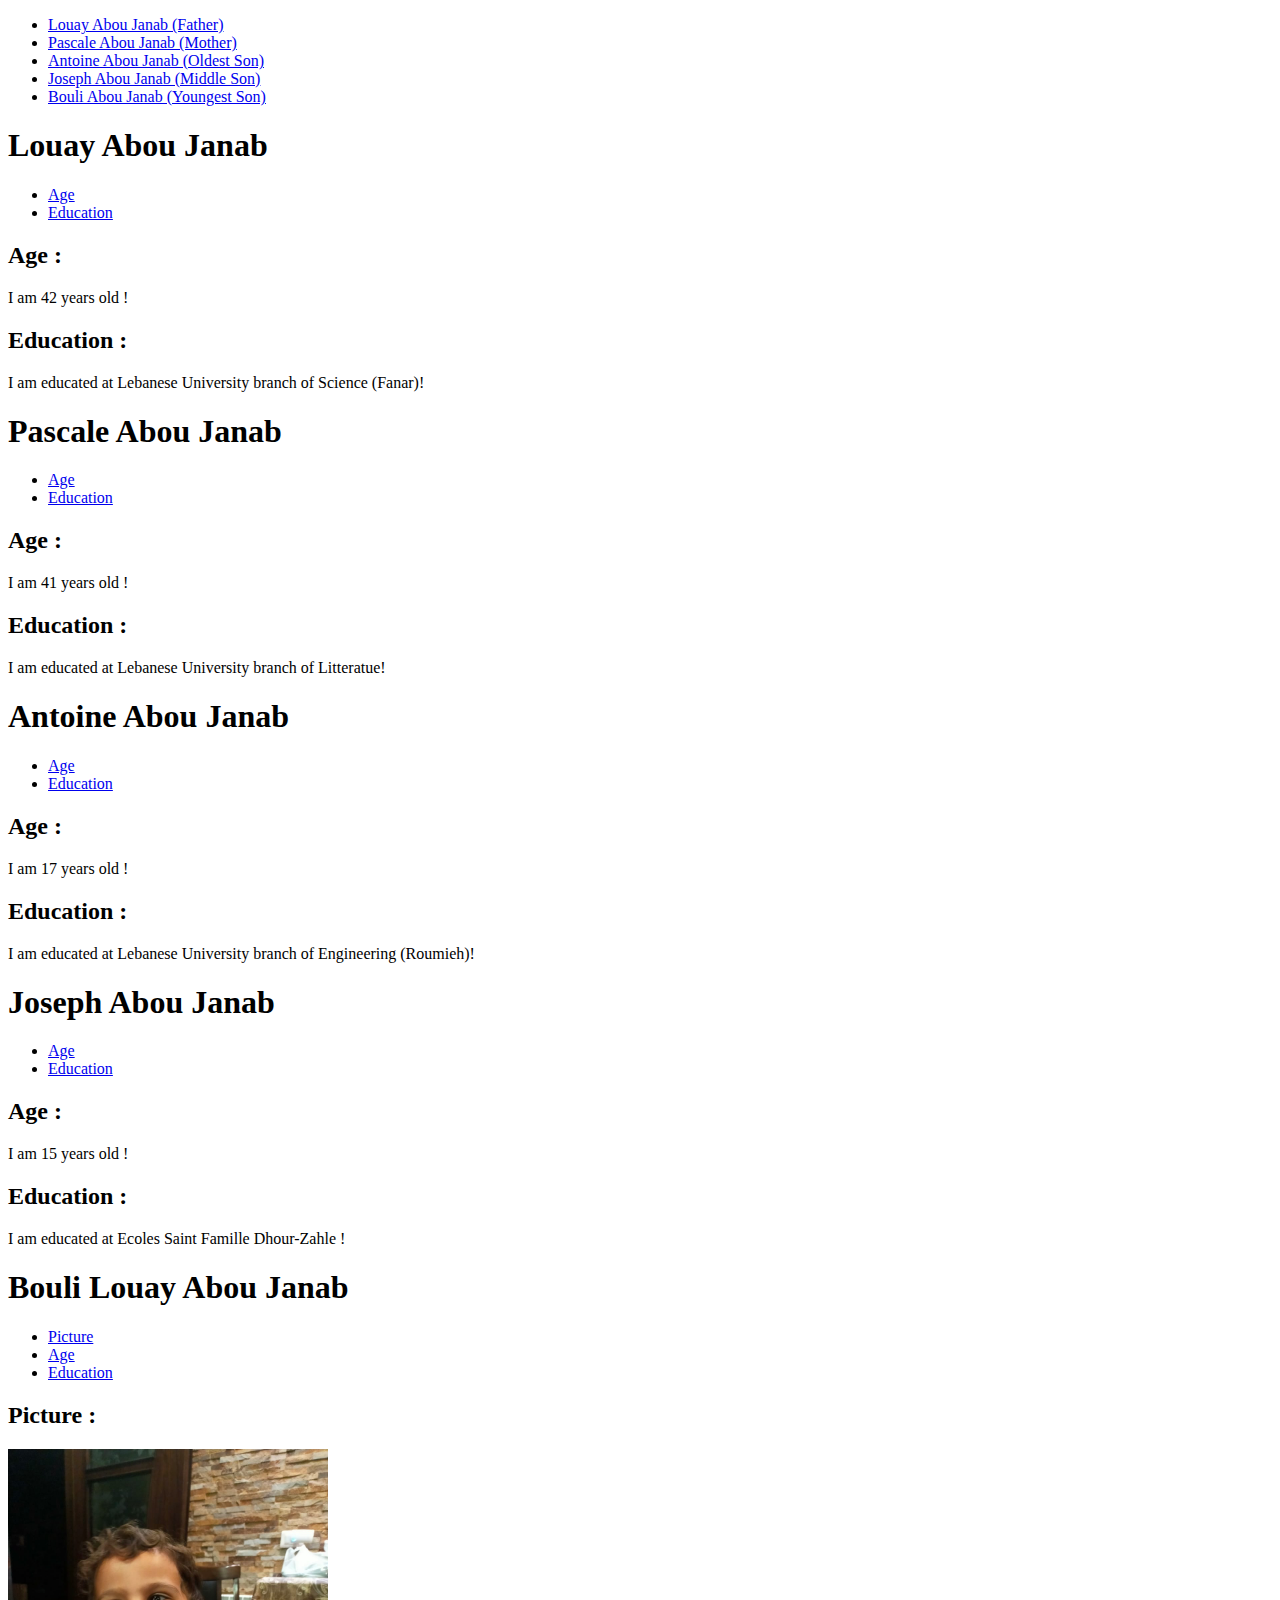
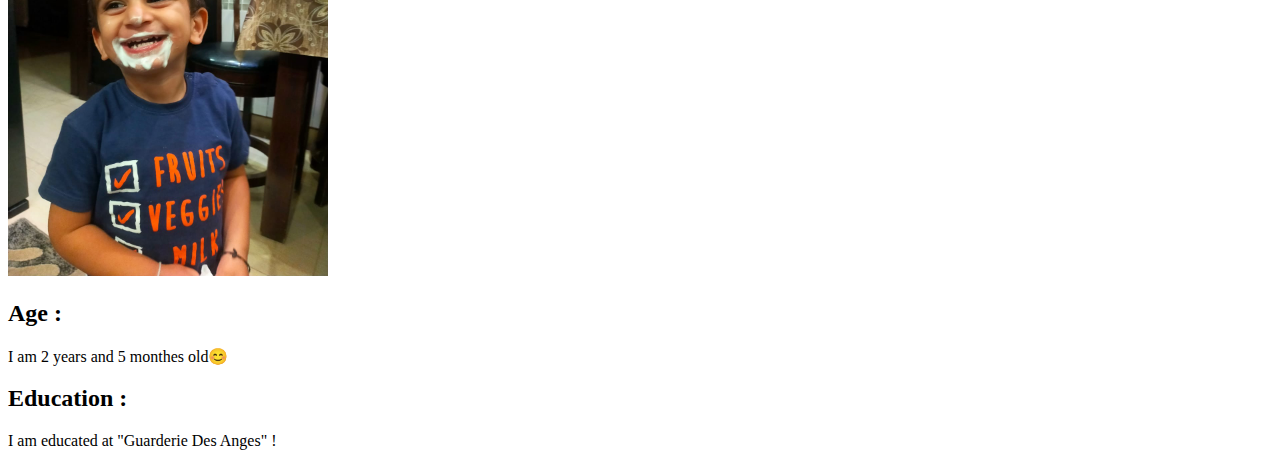
==== site/index.html @ 23305cbe "chaqnges" ====
<!DOCTYPE html>
<html lang="en">
<head>
	<meta charset="utf-8">
	<meta name="viewport" content="width=device-width, initial-scale=1">
	<title>Abou Janab Family </title>
</head>
<body style ="overflow-y : scroll">
<ul>
	<li><a href="#section1">Louay Abou Janab (Father)</a></li>
	<li><a href="#section2">Pascale Abou Janab (Mother)</a></li>
	<li><a href="#section3">Antoine Abou Janab (Oldest Son)</a></li>
	<li><a href="#section4">Joseph Abou Janab (Middle Son)</a></li>
	<li><a href="#section5">Bouli Abou Janab (Youngest Son)</a></li>
</ul>
<h1 id="section1">
	Louay Abou Janab 
</h1>

<ul>
	<li><a href="#section10">Age</a></li>
	<li><a href="#section11">Education</a></li>
</ul>
<section id="section10">
	<h2>Age :</h2>
	<p>I am 42 years old !</p>
</section>

<section id="section11">

</section>
<h2>Education :</h2>
<p>I am educated at  Lebanese University branch of Science (Fanar)!</p>


<h1 id="section2">
	Pascale Abou Janab 
</h1>

<ul>
	<li><a href="#section20">Age</a></li>
	<li><a href="#section21">Education</a></li>
</ul>
<section id="section20">
	<h2>Age :</h2>
	<p>I am 41 years old !</p>
</section>

<section id="section21">

</section>
<h2>Education :</h2>
<p>I am educated at  Lebanese University branch of Litteratue!</p>

<h1 id="section3">
	Antoine Abou Janab 
</h1>

<ul>
	<li><a href="#section30">Age</a></li>
	<li><a href="#section31">Education</a></li>
</ul>
<section id="section30">
	<h2>Age :</h2>
	<p>I am 17 years old !</p>
</section>

<section id="section31">

</section>
<h2>Education :</h2>
<p>I am educated at  Lebanese University branch of Engineering (Roumieh)!</p>



<h1 id="section4">
	Joseph Abou Janab 
</h1>

<ul>
	<li><a href="#section40">Age</a></li>
	<li><a href="#section41">Education</a></li>
</ul>
<section id="section40">
	<h2>Age :</h2>
	<p>I am 15 years old !</p>
</section>

<section id="section41">

</section>
<h2>Education :</h2>
<p>I am educated at Ecoles Saint Famille Dhour-Zahle !</p>



<h1 id="section5">
	Bouli Louay Abou Janab 
</h1>

<ul>
	<li><a href="#section50">Picture</a></li>
	<li><a href="#section51">Age</a></li>
	<li><a href="#section52">Education</a></li>
</ul>
<section id="section50">
	<h2>Picture :</h2>
	<img src = "bouli.jpg"  width =320   height=427 alt="picture of bouli">
</section>
<section id="section51">
	<h2>Age :</h2>
	<p>I am 2 years and 5 monthes old😊</p>
</section>

<section id="section52">

</section>
<h2>Education :</h2>
<p>I am educated at &quot;Guarderie Des Anges&quot; !</p>

</body>
</html>
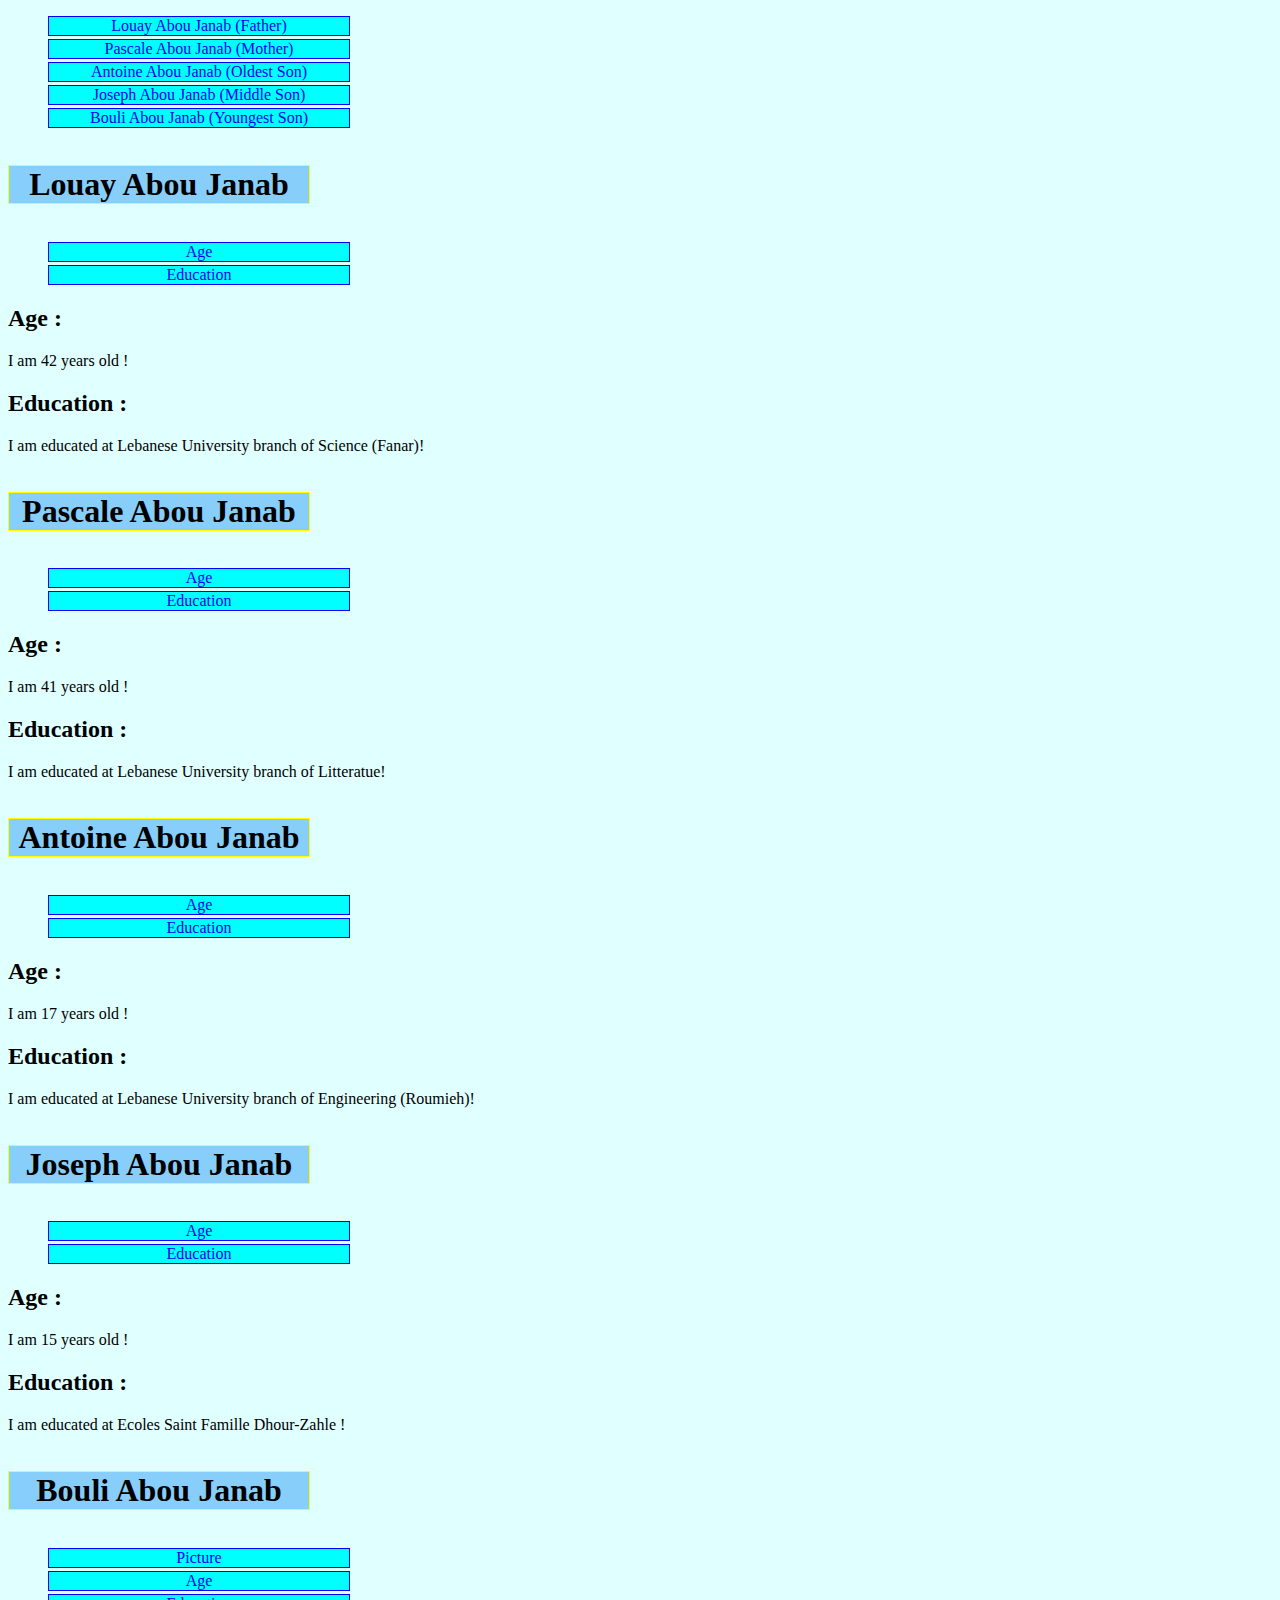
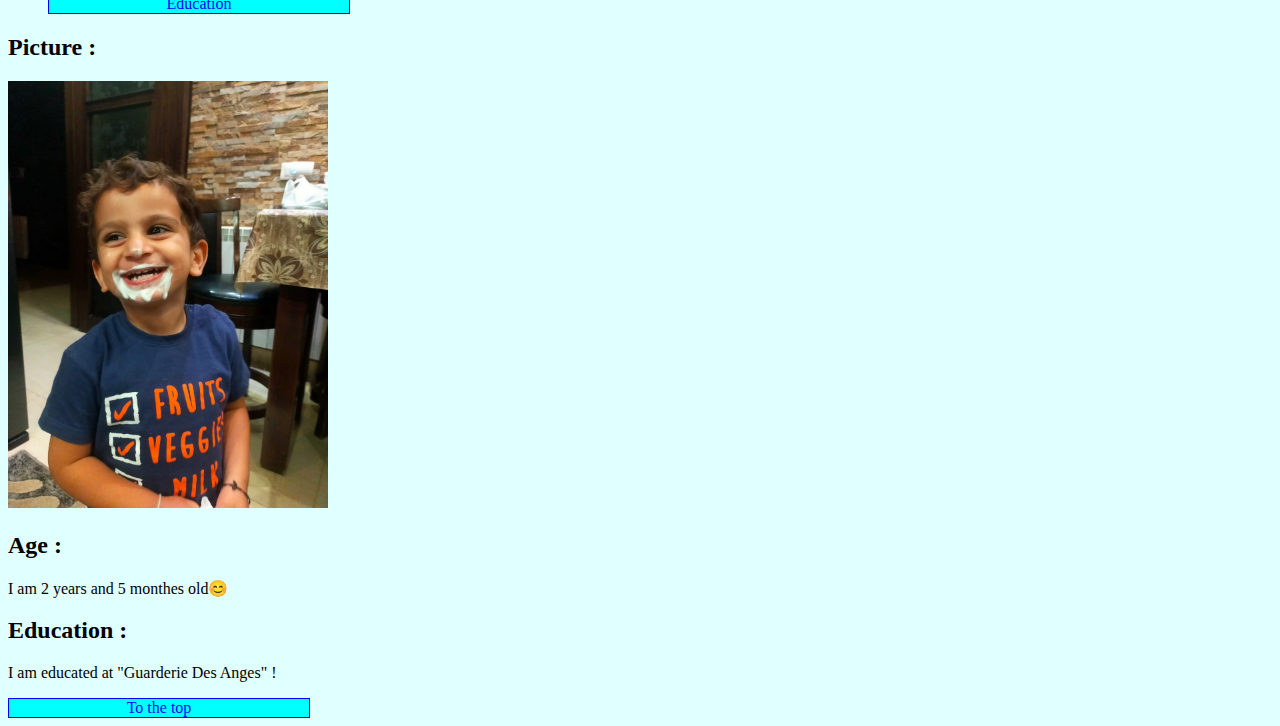
==== commit c4347e26: "some changes" ====
--- a/site/index.html
+++ b/site/index.html
@@ -4,10 +4,46 @@
 	<meta charset="utf-8">
 	<meta name="viewport" content="width=device-width, initial-scale=1">
 	<title>Abou Janab Family </title>
+	<style>
+		h1 {
+			text-align: center;
+			display: inline-block;
+			width: 300px;
+			border: 1px solid yellow;
+			background-color: lightskyblue;
+		}
+		body {
+			background-color: lightcyan;
+			overflow-y: scroll;
+		}
+		li  {
+			list-style: none;
+		}
+		a:link , a:visited {
+			text-decoration: none;
+			background-color: cyan;
+			border: 1px solid blue;
+			display: block;
+			width: 300px;
+			text-align: center;
+			margin-bottom: 3px;
+		}
+		a:hover , a:active {
+			background-color: lightslategrey;
+			color:black ;
+
+
+		}
+
+
+	</style>
 </head>
-<body style ="overflow-y : scroll">
+<div id="top"></div>
+
+
 <ul>
-	<li><a href="#section1">Louay Abou Janab (Father)</a></li>
+	
+	<li><a href="#section1">Louay Abou Janab (Father)</a>
 	<li><a href="#section2">Pascale Abou Janab (Mother)</a></li>
 	<li><a href="#section3">Antoine Abou Janab (Oldest Son)</a></li>
 	<li><a href="#section4">Joseph Abou Janab (Middle Son)</a></li>
@@ -95,7 +131,7 @@
 
 
 <h1 id="section5">
-	Bouli Louay Abou Janab 
+	Bouli Abou Janab 
 </h1>
 
 <ul>
@@ -118,5 +154,10 @@
 <h2>Education :</h2>
 <p>I am educated at &quot;Guarderie Des Anges&quot; !</p>
 
+<a href="#top">To the top</a>
+
 </body>
-</html>+</html>
+
+
+
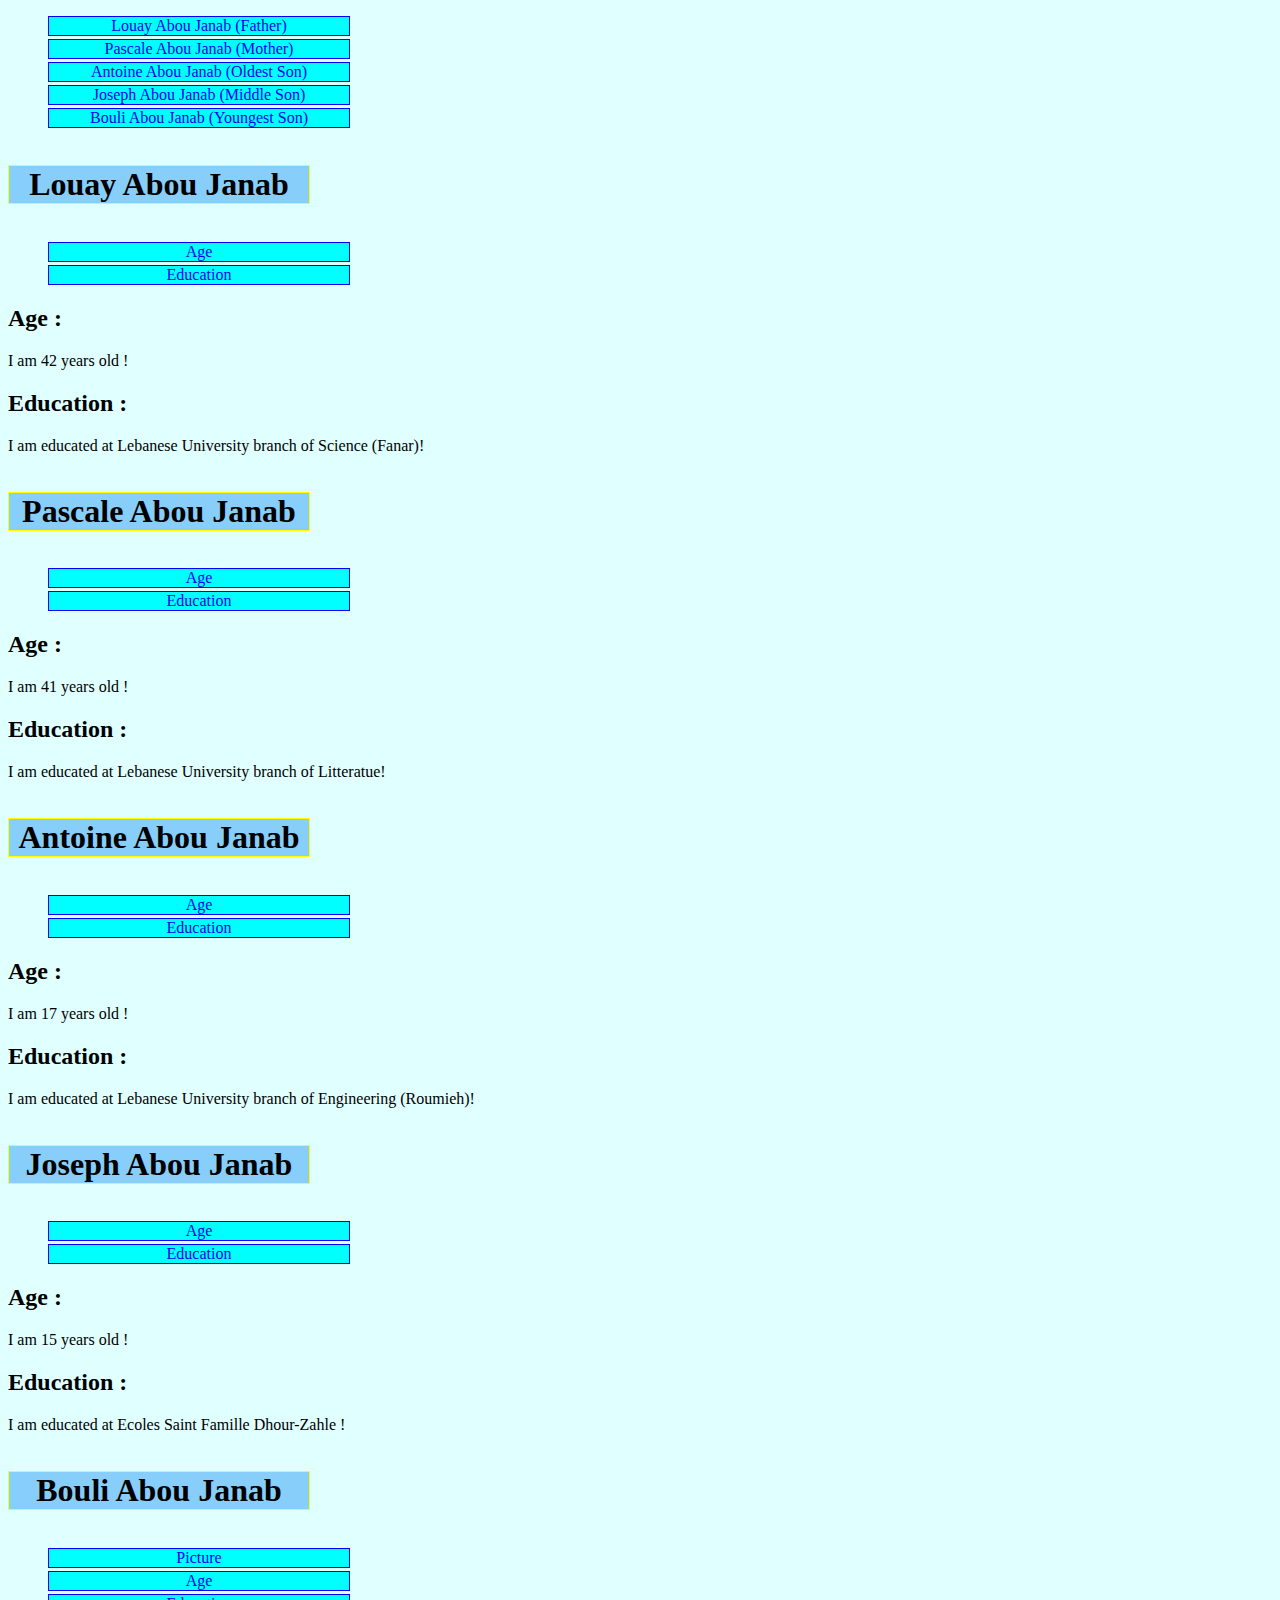
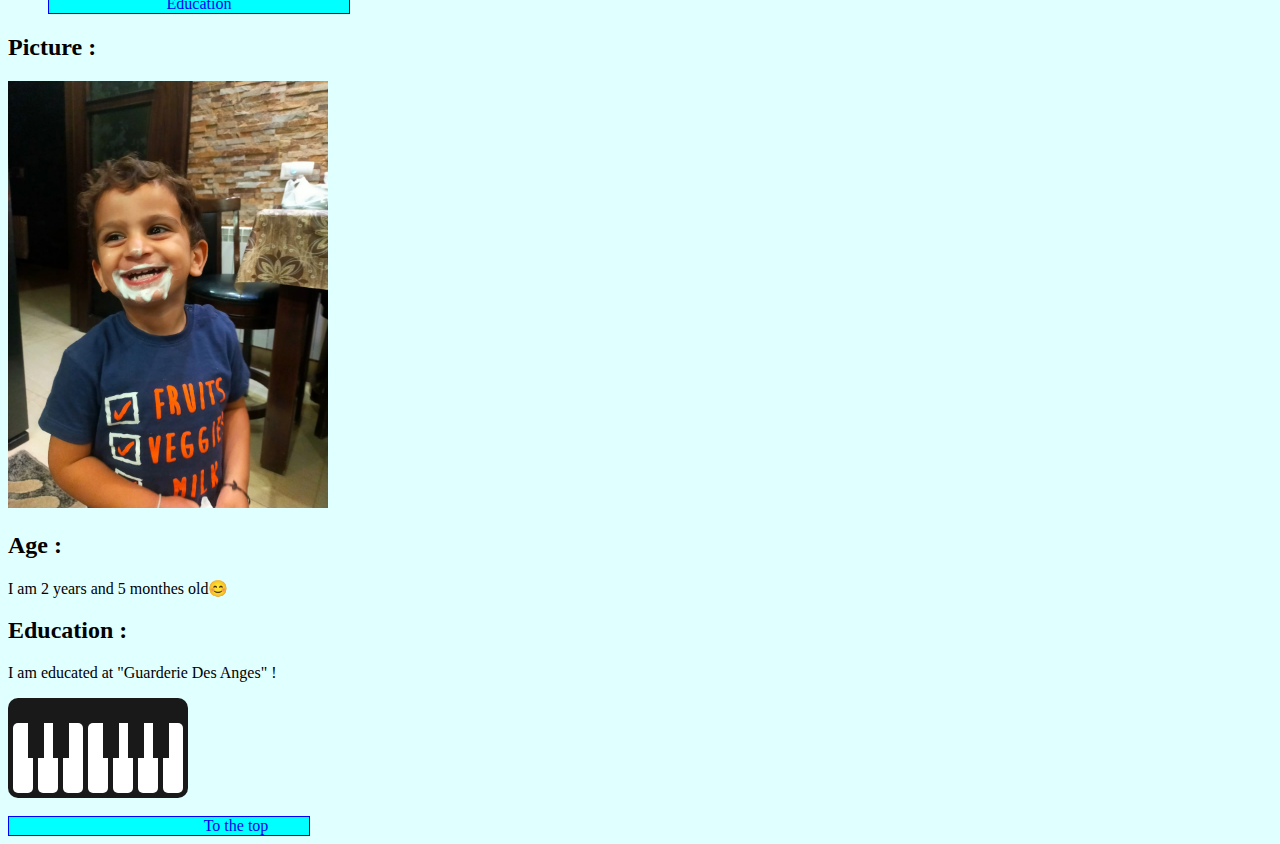
==== commit 86182a1e: "best change so far>" ====
--- a/site/index.html
+++ b/site/index.html
@@ -12,14 +12,17 @@
 			border: 1px solid yellow;
 			background-color: lightskyblue;
 		}
+
 		body {
 			background-color: lightcyan;
 			overflow-y: scroll;
 		}
-		li  {
+
+		li {
 			list-style: none;
 		}
-		a:link , a:visited {
+
+		a:link, a:visited {
 			text-decoration: none;
 			background-color: cyan;
 			border: 1px solid blue;
@@ -28,21 +31,66 @@
 			text-align: center;
 			margin-bottom: 3px;
 		}
-		a:hover , a:active {
+
+		a:hover, a:active {
 			background-color: lightslategrey;
-			color:black ;
-
-
-		}
-
-
+			color: black;
+		}
+        div.b {
+            background-color: #191919;
+            height: 45px;
+            width: 16px;
+            float: left;
+            position: relative;
+            bottom: 60px;
+            margin-right: 9px;
+            left: 15px;
+        }
+
+        div#main {
+            width: 170px;
+            height: 90px;
+            border-radius: 10px;
+            background-color: #191919;
+            position: relative;
+            padding: 5px;
+        }
+
+        div.w {
+            background-color: white;
+            width: 20px;
+            border-radius: 5px;
+            height: 70px;
+            float: left;
+            position: relative;
+            top: 20px;
+            margin-right: 5px;
+        }
+
+            div.w:hover {
+                opacity: 0.7;
+            }
+
+            div.w:active {
+                opacity: 0;
+            }
+
+        div.b:hover {
+            height: 43px;
+        }
+
+        div.b:active {
+            opacity: 0;
+        }
 	</style>
 </head>
+</html>
 <div id="top"></div>
 
 
-<ul>
-	
+
+<ul>
+
 	<li><a href="#section1">Louay Abou Janab (Father)</a>
 	<li><a href="#section2">Pascale Abou Janab (Mother)</a></li>
 	<li><a href="#section3">Antoine Abou Janab (Oldest Son)</a></li>
@@ -50,7 +98,7 @@
 	<li><a href="#section5">Bouli Abou Janab (Youngest Son)</a></li>
 </ul>
 <h1 id="section1">
-	Louay Abou Janab 
+	Louay Abou Janab
 </h1>
 
 <ul>
@@ -63,14 +111,13 @@
 </section>
 
 <section id="section11">
-
 </section>
 <h2>Education :</h2>
 <p>I am educated at  Lebanese University branch of Science (Fanar)!</p>
 
 
 <h1 id="section2">
-	Pascale Abou Janab 
+	Pascale Abou Janab
 </h1>
 
 <ul>
@@ -83,13 +130,12 @@
 </section>
 
 <section id="section21">
-
 </section>
 <h2>Education :</h2>
 <p>I am educated at  Lebanese University branch of Litteratue!</p>
 
 <h1 id="section3">
-	Antoine Abou Janab 
+	Antoine Abou Janab
 </h1>
 
 <ul>
@@ -102,7 +148,6 @@
 </section>
 
 <section id="section31">
-
 </section>
 <h2>Education :</h2>
 <p>I am educated at  Lebanese University branch of Engineering (Roumieh)!</p>
@@ -110,7 +155,7 @@
 
 
 <h1 id="section4">
-	Joseph Abou Janab 
+	Joseph Abou Janab
 </h1>
 
 <ul>
@@ -123,7 +168,6 @@
 </section>
 
 <section id="section41">
-
 </section>
 <h2>Education :</h2>
 <p>I am educated at Ecoles Saint Famille Dhour-Zahle !</p>
@@ -131,7 +175,7 @@
 
 
 <h1 id="section5">
-	Bouli Abou Janab 
+	Bouli Abou Janab
 </h1>
 
 <ul>
@@ -141,7 +185,7 @@
 </ul>
 <section id="section50">
 	<h2>Picture :</h2>
-	<img src = "bouli.jpg"  width =320   height=427 alt="picture of bouli">
+	<img src="bouli.jpg" width=320 height=427 alt="picture of bouli">
 </section>
 <section id="section51">
 	<h2>Age :</h2>
@@ -149,15 +193,32 @@
 </section>
 
 <section id="section52">
-
 </section>
 <h2>Education :</h2>
 <p>I am educated at &quot;Guarderie Des Anges&quot; !</p>
-
+<section>
+	<div id="main">
+		<div class="w"></div>
+		<div class="w"></div>
+		<div class="w"></div>
+		<div class="w"></div>
+		<div class="w"></div>
+		<div class="w"></div>
+		<div class="w" style="margin:0;"></div>
+		<div class="b"></div>
+		<div class="b"></div>
+		<div class="b" style="opacity:0;"></div>
+		<div class="b"></div>
+		<div class="b"></div>
+		<div class="b"></div>
+
+	</div>
+</section>
+<br />
 <a href="#top">To the top</a>
 
 </body>
-</html>
-
-
-
+
+
+
+
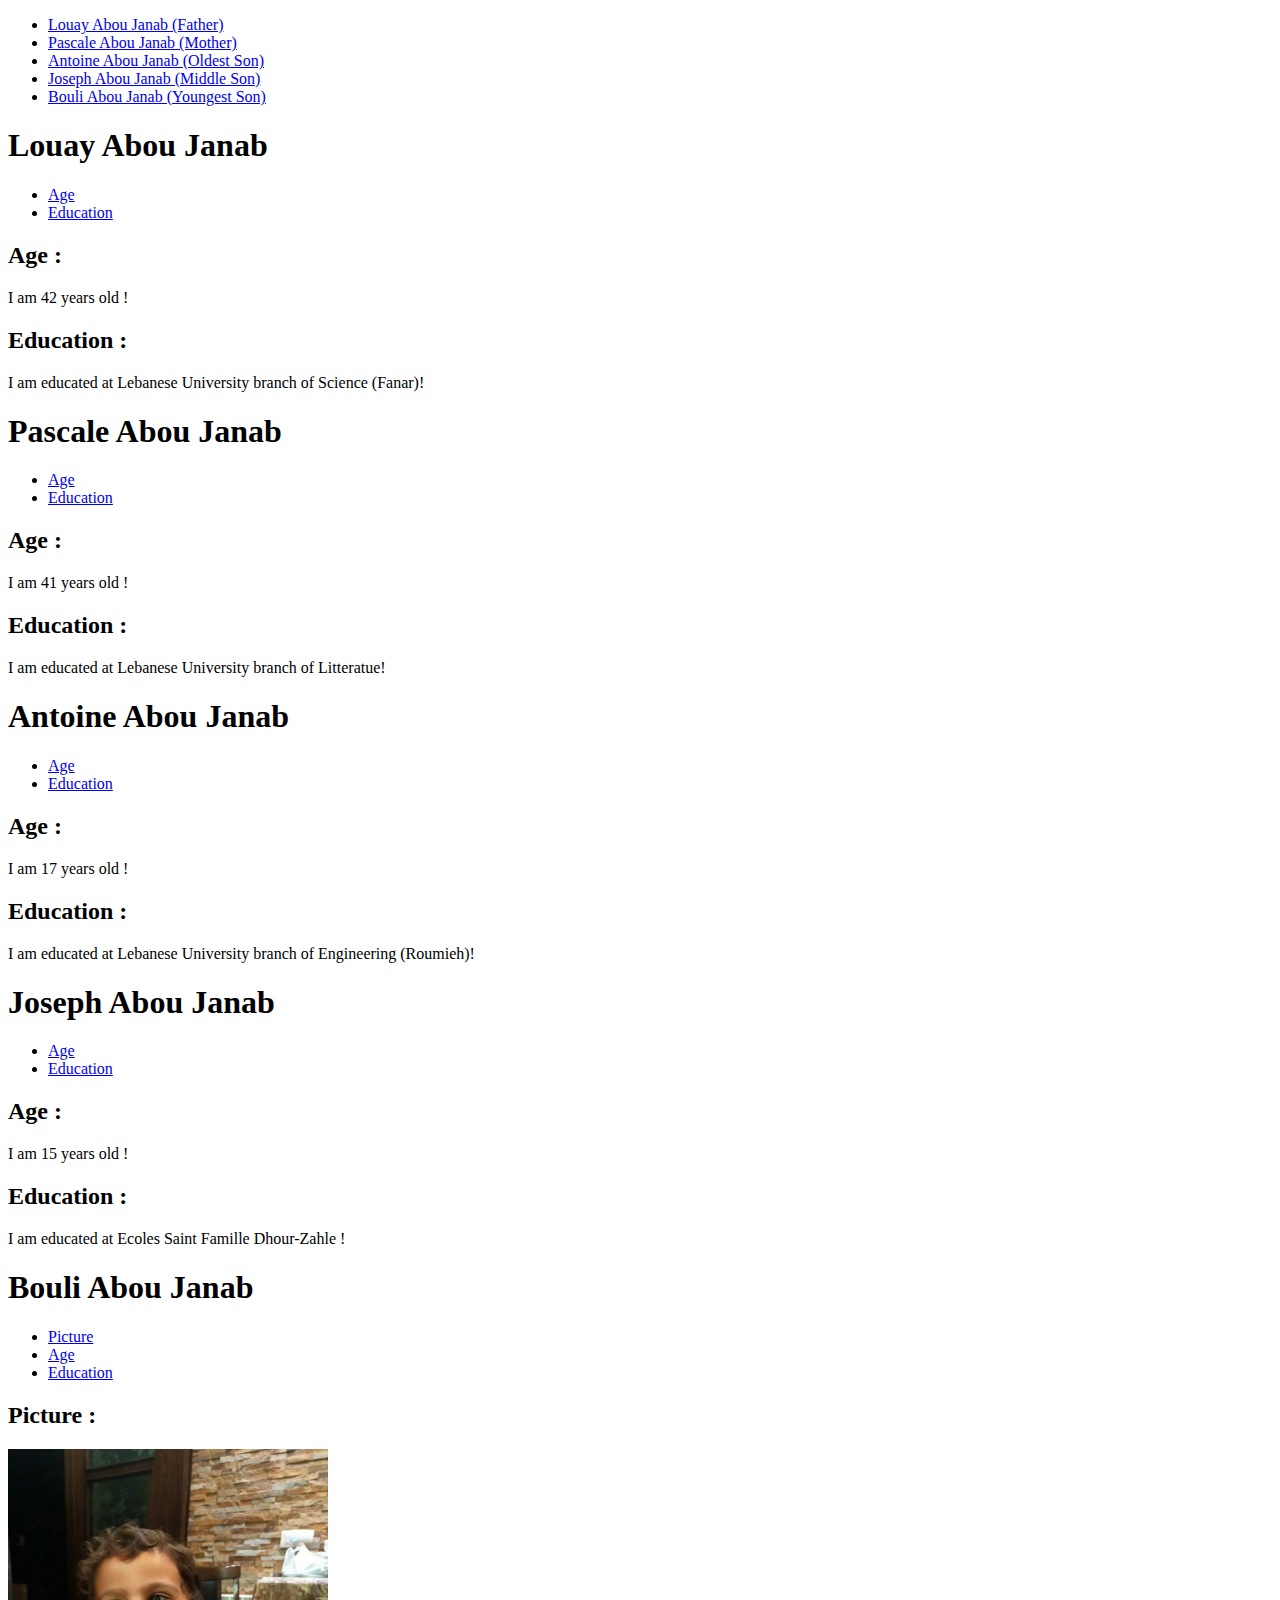
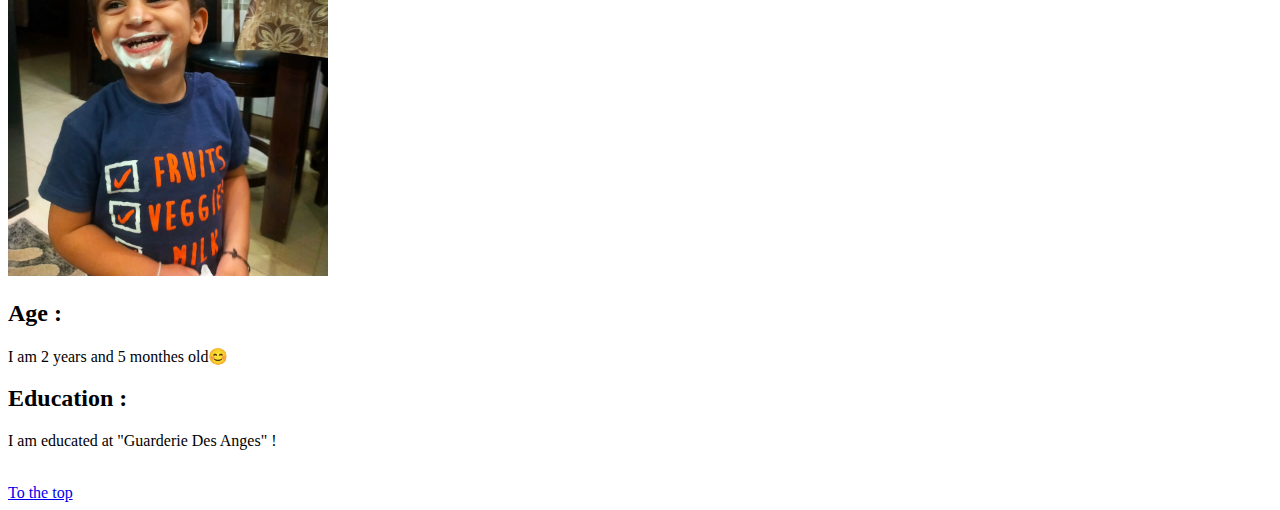
==== commit 12c7be4b: "Changes" ====
--- a/site/index.html
+++ b/site/index.html
@@ -4,85 +4,7 @@
 	<meta charset="utf-8">
 	<meta name="viewport" content="width=device-width, initial-scale=1">
 	<title>Abou Janab Family </title>
-	<style>
-		h1 {
-			text-align: center;
-			display: inline-block;
-			width: 300px;
-			border: 1px solid yellow;
-			background-color: lightskyblue;
-		}
-
-		body {
-			background-color: lightcyan;
-			overflow-y: scroll;
-		}
-
-		li {
-			list-style: none;
-		}
-
-		a:link, a:visited {
-			text-decoration: none;
-			background-color: cyan;
-			border: 1px solid blue;
-			display: block;
-			width: 300px;
-			text-align: center;
-			margin-bottom: 3px;
-		}
-
-		a:hover, a:active {
-			background-color: lightslategrey;
-			color: black;
-		}
-        div.b {
-            background-color: #191919;
-            height: 45px;
-            width: 16px;
-            float: left;
-            position: relative;
-            bottom: 60px;
-            margin-right: 9px;
-            left: 15px;
-        }
-
-        div#main {
-            width: 170px;
-            height: 90px;
-            border-radius: 10px;
-            background-color: #191919;
-            position: relative;
-            padding: 5px;
-        }
-
-        div.w {
-            background-color: white;
-            width: 20px;
-            border-radius: 5px;
-            height: 70px;
-            float: left;
-            position: relative;
-            top: 20px;
-            margin-right: 5px;
-        }
-
-            div.w:hover {
-                opacity: 0.7;
-            }
-
-            div.w:active {
-                opacity: 0;
-            }
-
-        div.b:hover {
-            height: 43px;
-        }
-
-        div.b:active {
-            opacity: 0;
-        }
-	</style>
+	<link rel="stylesheet" href="styles.css">
 </head>
 </html>
 <div id="top"></div>
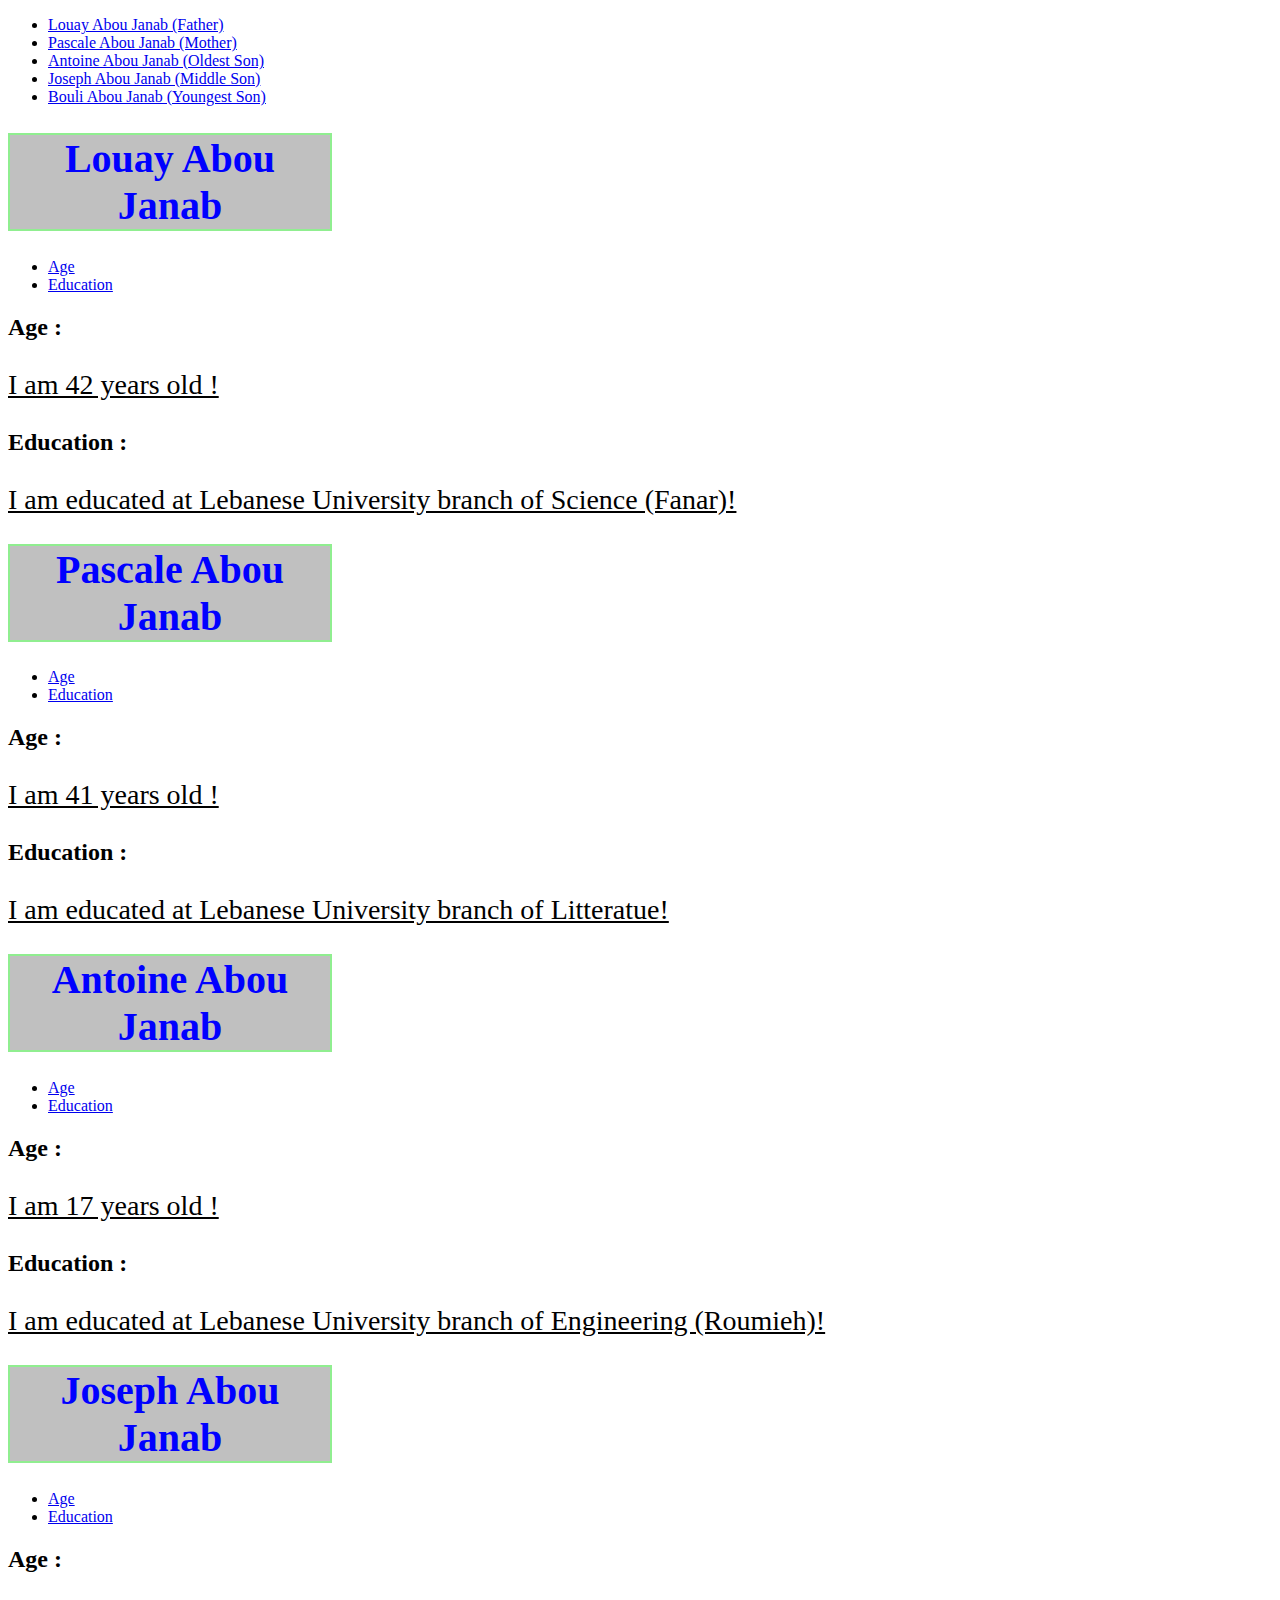
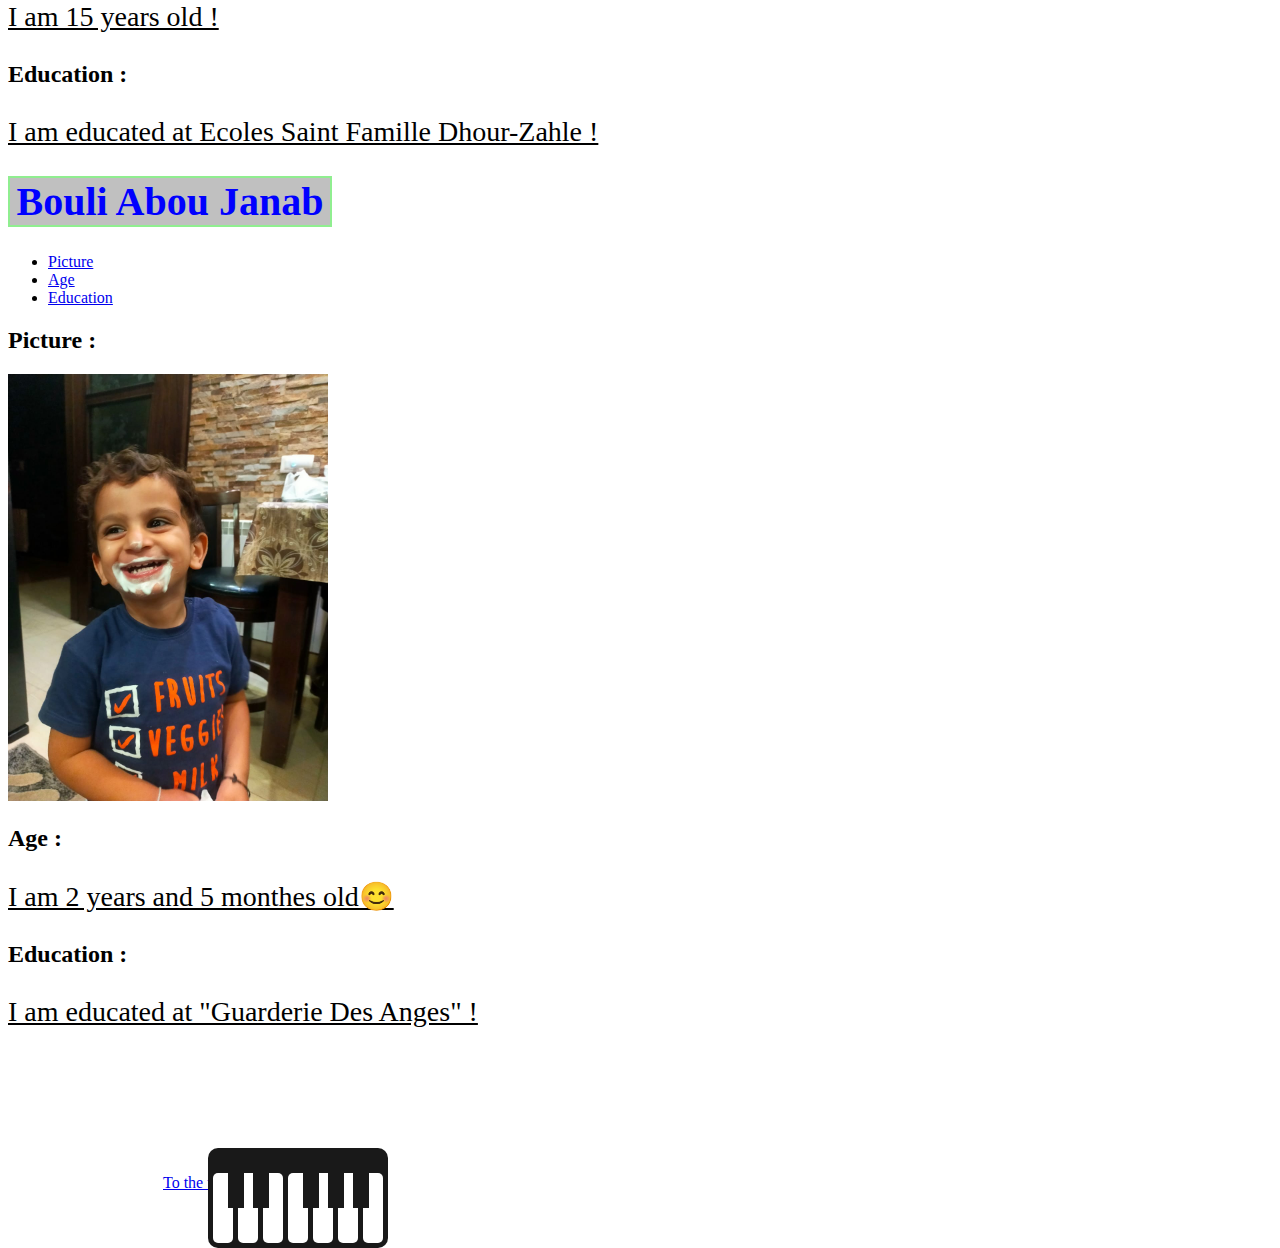
==== commit 4e701c82: "hi" ====
--- a/site/index.html
+++ b/site/index.html
@@ -1,18 +1,19 @@
 <!DOCTYPE html>
 <html lang="en">
 <head>
-	<meta charset="utf-8">
-	<meta name="viewport" content="width=device-width, initial-scale=1">
-	<title>Abou Janab Family </title>
-	<link rel="stylesheet" href="styles.css">
+	<meta charset="UTF-8">
+	<meta name="viewport" content="width=device-width, initial-scale=1.0">
+	<link rel="stylesheet" href="style.css">
+	<title>Document</title>
+
 </head>
+<body>
+	
+</body>
 </html>
-<div id="top"></div>
+<ul> 
 
-
-
-<ul>
-
+	
 	<li><a href="#section1">Louay Abou Janab (Father)</a>
 	<li><a href="#section2">Pascale Abou Janab (Mother)</a></li>
 	<li><a href="#section3">Antoine Abou Janab (Oldest Son)</a></li>
--- a/site/style.css
+++ b/site/style.css
@@ -0,0 +1,96 @@
+	.one:visited , .one:link {
+		text-decoration: none;
+		display: block;
+		width: 200px;
+		background-color: lightslategray;
+		color: greenyellow;
+		text-align: center;
+		border: 1px solid blue;
+
+		
+
+	}
+	.one:active , .one:hover {
+		background-color: lightcyan;
+		color: darkred;
+	}
+	h1{
+		background-color: silver;
+		color:blue;
+		font-size: 40px;
+		display: block;
+		width: 8em;
+		border: 2px solid lightgreen;
+		text-align: center;
+		shape-rendering: geometricPrecision;
+
+
+	}
+	 .beauty{
+		color: turquoise;
+
+
+	}
+	.heh:hover , .heh:active{
+		border-style: groove;
+		opacity: 1;
+
+	}
+	p{
+		font-size: 28px;
+		text-decoration: underline;
+	}
+@media (max-width :1200px){
+	p{
+		color:  darkviolet;
+
+	}
+}
+div.b {
+	background-color: #191919;
+	height: 45px;
+	width: 16px;
+	float: left;
+	position: relative;
+	bottom: 60px;
+	margin-right: 9px;
+	left: 15px;
+}
+
+div#main {
+	width: 170px;
+	height: 90px;
+	border-radius: 10px;
+	background-color: #191919;
+	position: relative;
+	left: 200px;
+	top: 92px;
+	padding: 5px;
+}
+
+div.w {
+	background-color: white;
+	width: 20px;
+	border-radius: 5px;
+	height: 70px;
+	float: left;
+	position: relative;
+	top: 20px;
+	margin-right: 5px;
+}
+
+	div.w:hover {
+		opacity: 0.7;
+	}
+
+	div.w:active {
+		opacity: 0;
+	}
+
+div.b:hover {
+	height: 43px;
+}
+
+div.b:active {
+	opacity: 0;
+}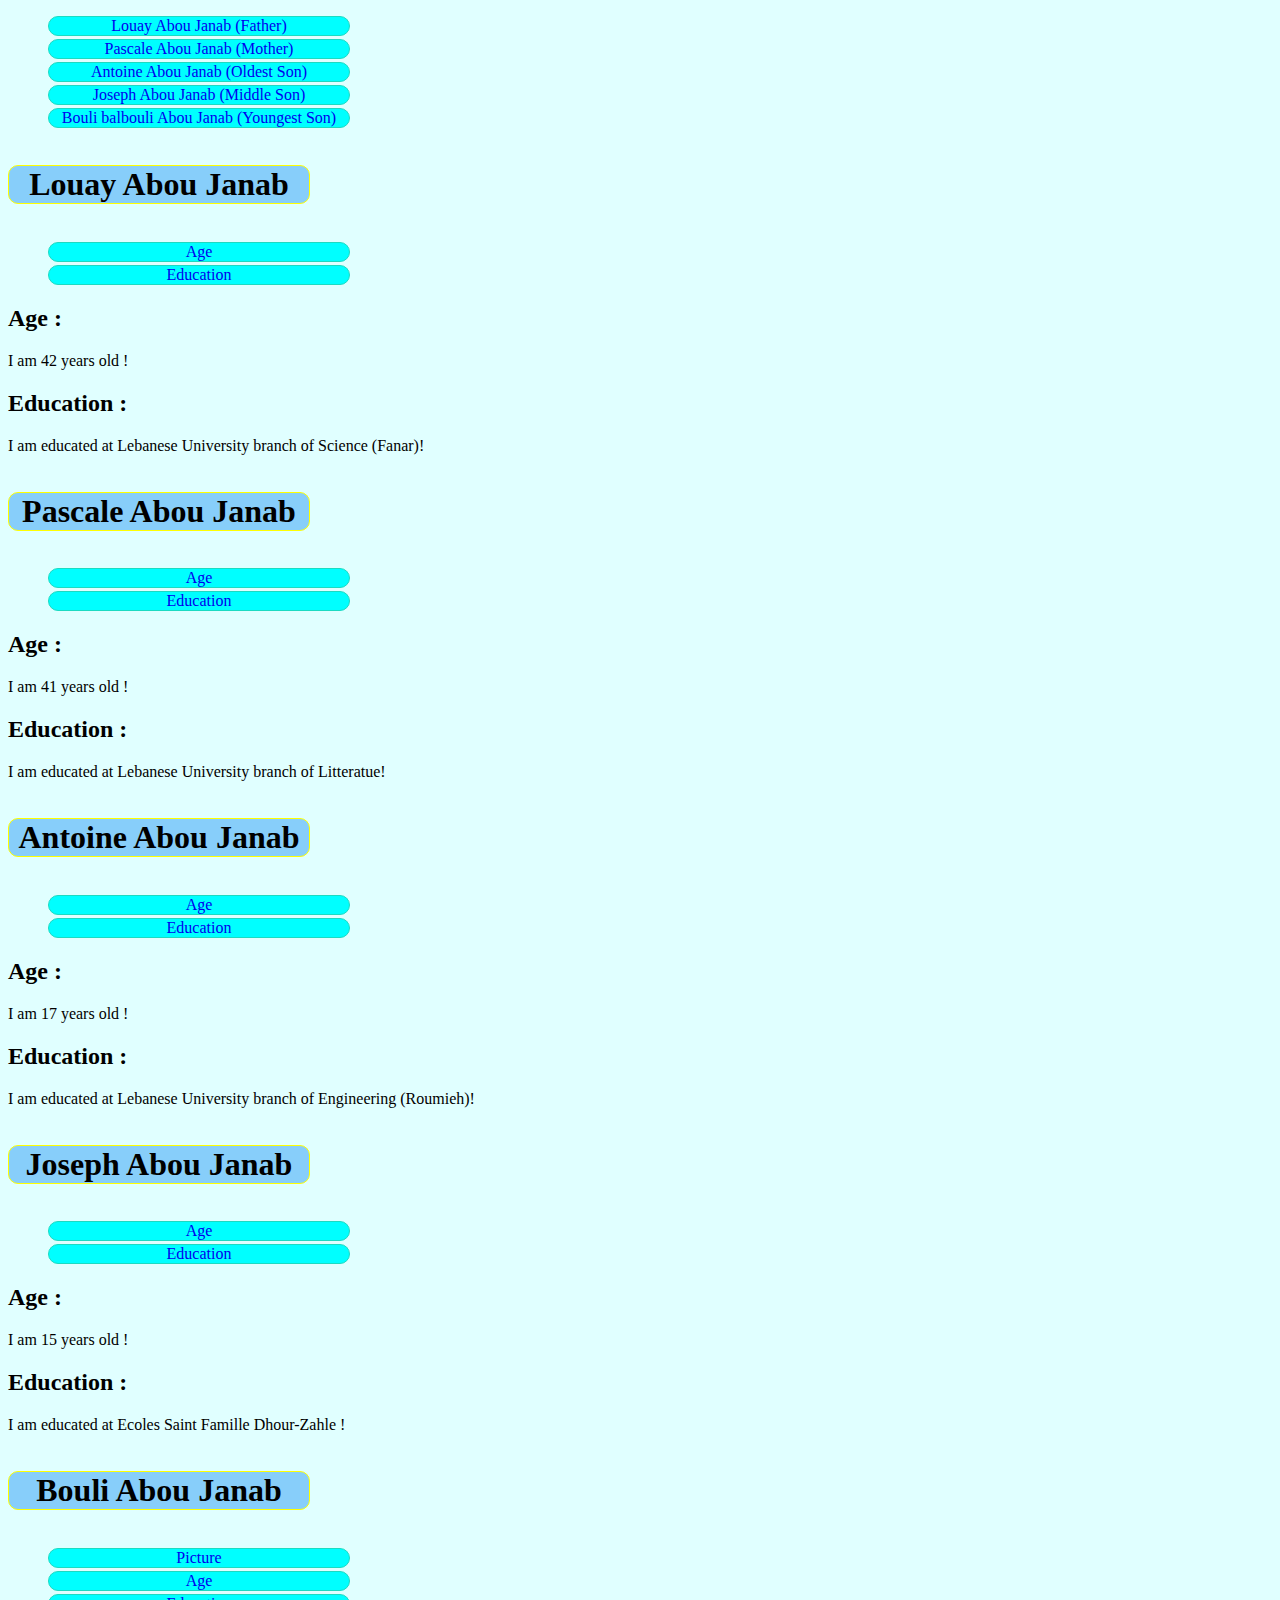
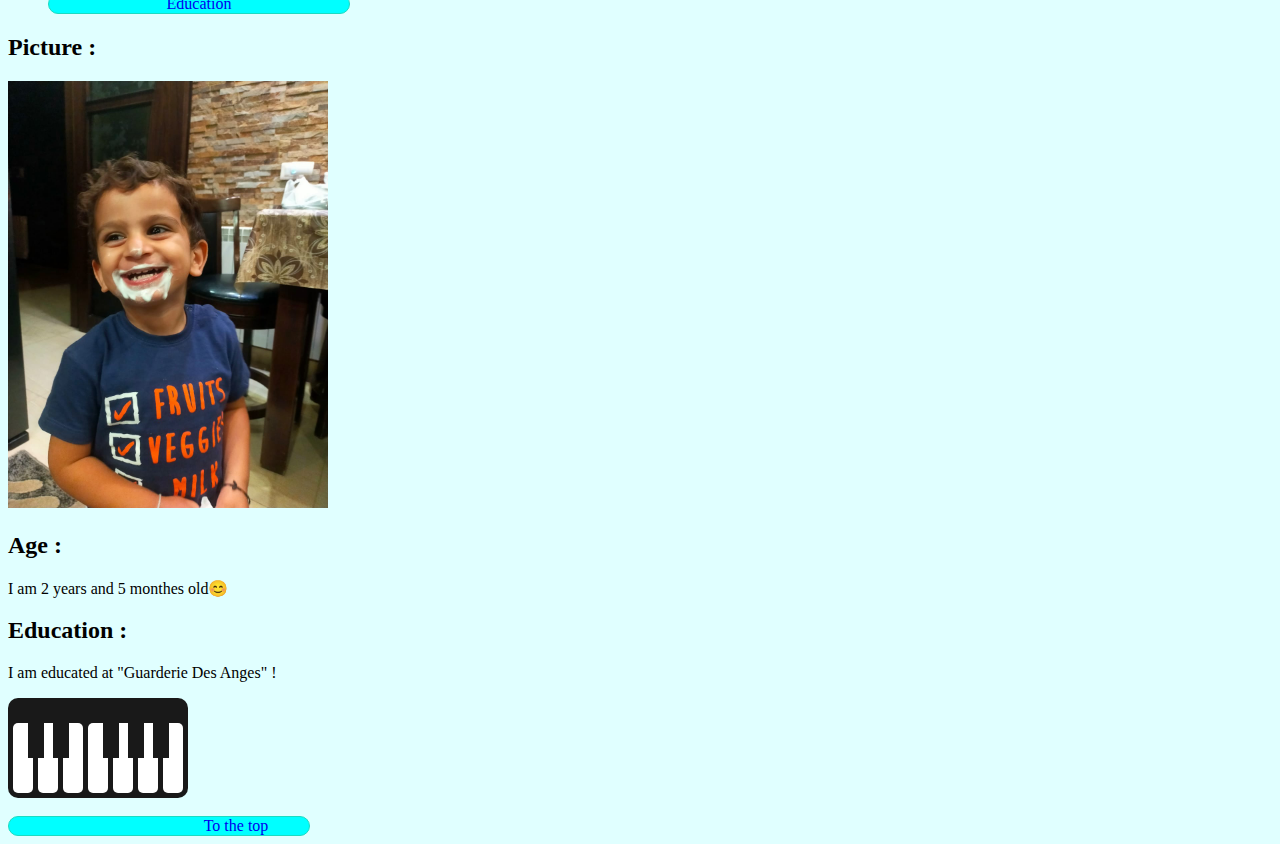
==== commit 3c08f64a: "Changes" ====
--- a/site/index.html
+++ b/site/index.html
@@ -18,7 +18,7 @@
 	<li><a href="#section2">Pascale Abou Janab (Mother)</a></li>
 	<li><a href="#section3">Antoine Abou Janab (Oldest Son)</a></li>
 	<li><a href="#section4">Joseph Abou Janab (Middle Son)</a></li>
-	<li><a href="#section5">Bouli Abou Janab (Youngest Son)</a></li>
+	<li><a href="#section5">Bouli balbouli Abou Janab (Youngest Son)</a></li>
 </ul>
 <h1 id="section1">
 	Louay Abou Janab
--- a/site/style.css
+++ b/site/style.css
@@ -1,50 +1,34 @@
-	.one:visited , .one:link {
-		text-decoration: none;
-		display: block;
-		width: 200px;
-		background-color: lightslategray;
-		color: greenyellow;
-		text-align: center;
-		border: 1px solid blue;
+h1 {
+	text-align: center;
+	display: inline-block;
+	width: 300px;
+	border: 1px solid yellow;
+	background-color: lightskyblue;
+}
 
-		
+body {
+	background-color: lightcyan;
+	overflow-y: scroll;
+}
 
-	}
-	.one:active , .one:hover {
-		background-color: lightcyan;
-		color: darkred;
-	}
-	h1{
-		background-color: silver;
-		color:blue;
-		font-size: 40px;
-		display: block;
-		width: 8em;
-		border: 2px solid lightgreen;
-		text-align: center;
-		shape-rendering: geometricPrecision;
+li {
+	list-style: none;
+}
 
+a:link, a:visited {
+	text-decoration: none;
+	background-color: cyan;
+	border: 1px solid rgb(28, 218, 193);
+	display: block;
+	width: 300px;
+	text-align: center;
+	margin-bottom: 3px;
+	
+}
 
-	}
-	 .beauty{
-		color: turquoise;
-
-
-	}
-	.heh:hover , .heh:active{
-		border-style: groove;
-		opacity: 1;
-
-	}
-	p{
-		font-size: 28px;
-		text-decoration: underline;
-	}
-@media (max-width :1200px){
-	p{
-		color:  darkviolet;
-
-	}
+a:hover, a:active {
+	background-color: lightslategrey;
+	color: black;
 }
 div.b {
 	background-color: #191919;
@@ -63,8 +47,6 @@
 	border-radius: 10px;
 	background-color: #191919;
 	position: relative;
-	left: 200px;
-	top: 92px;
 	padding: 5px;
 }
 
@@ -79,10 +61,6 @@
 	margin-right: 5px;
 }
 
-	div.w:hover {
-		opacity: 0.7;
-	}
-
 	div.w:active {
 		opacity: 0;
 	}
@@ -93,4 +71,7 @@
 
 div.b:active {
 	opacity: 0;
-}+}
+h1,ul,li,a{
+	border-radius: 10px;
+}
